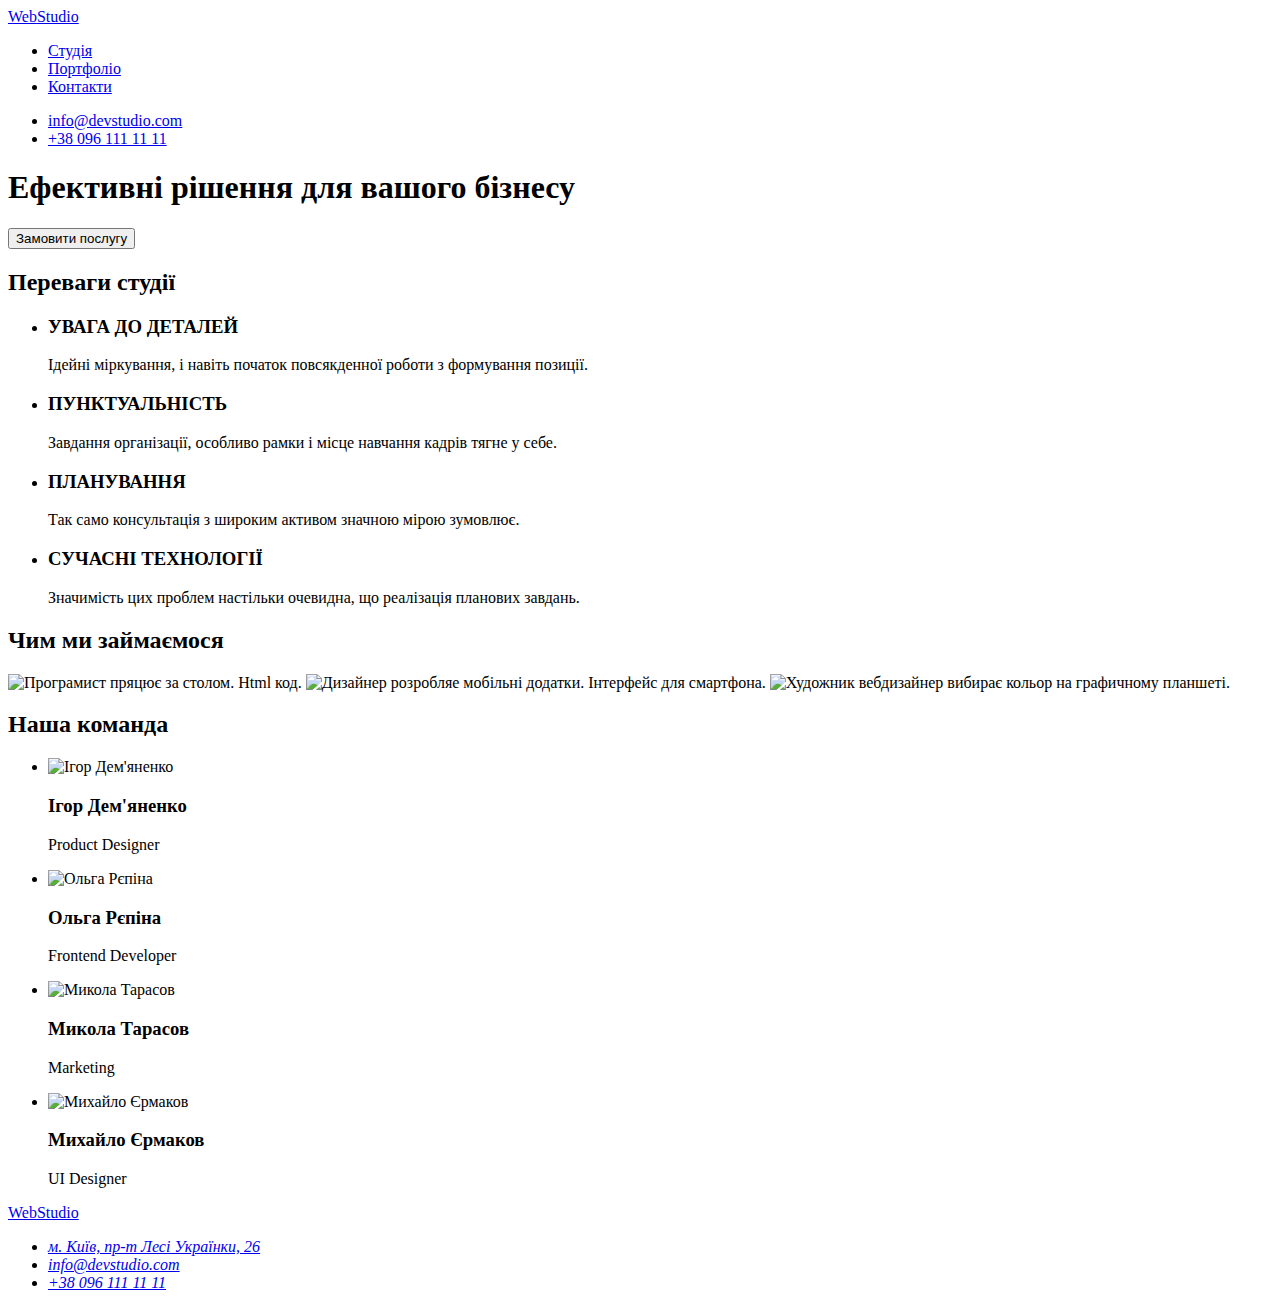
==== index.html @ 7701a3ee "добавлено линк підключення preconnect" ====
<!DOCTYPE html>
<html lang="uk">
  <head>
    <meta charset="UTF-8" />
    <meta http-equiv="X-UA-Compatible" content="IE=edge" />
    <meta name="viewport" content="width=device-width, initial-scale=1.0" />
    <title>Студія</title>
    <link rel="preconnect" href="https://fonts.gstatic.com" />
    <link
      href="https://fonts.googleapis.com/css2?family=Raleway:wght@700&family=Roboto:wght@400;500;700;900&display=swap"
      rel="stylesheet"
    />
    <link rel="stylesheet" href="./css/styles.css" />
  </head>

  <body>
    <header class="top-line">
      <nav>
        <a class="logo-link" href="./index.html"
          ><span class="logo">Web</span>Studio</a
        >
        <ul class="site-nav list">
          <li><a class="connect current" href="./index.html">Студія</a></li>
          <li><a class="connect" href="./portfolio.html">Портфоліо</a></li>
          <li><a class="connect" href="#">Контакти</a></li>
        </ul>
      </nav>
      <ul class="contact list">
        <li>
          <a class="connect" href="mailto:info@devstudio.com"
            >info@devstudio.com</a
          >
        </li>
        <li><a class="connect" href="tel:+380961111111">+38 096 111 11 11</a></li>
      </ul>
    </header>
    <main>
      <section class="hero">
        <h1 class="hero-title">Ефективні рішення для вашого бізнесу</h1>
        <button class="button-hero" type="button">Замовити послугу</button>
      </section>
      <section>
        <!--Приховати наступний заголовок в CSS-->
        <h2 class="section-title visually-hidden">Переваги студії</h2>
        <ul class="list">
          <li>
            <h3 class="section-subtitle">УВАГА ДО ДЕТАЛЕЙ</h3>
            <p class="post-text">
              Ідейні міркування, i навіть початок повсякденної роботи з
              формування позиції.
            </p>
          </li>

          <li>
            <h3 class="section-subtitle">ПУНКТУАЛЬНІСТЬ</h3>
            <p class="post-text">
              Завдання організації, особливо рамки і місце навчання кадрів тягне
              у себе.
            </p>
          </li>
          <li>
            <h3 class="section-subtitle">ПЛАНУВАННЯ</h3>
            <p class="post-text">
              Так само консультація з широким активом значною мірою зумовлює.
            </p>
          </li>
          <li>
            <h3 class="section-subtitle">СУЧАСНІ ТЕХНОЛОГІЇ</h3>
            <p class="post-text">
              Значимість цих проблем настільки очевидна, що реалізація планових
              завдань.
            </p>
          </li>
        </ul>
      </section>
      <section>
        <h2 class="section-title">Чим ми займаємося</h2>
        <img
          src="./images/img-1.jpg"
          alt="Програмист пряцює за столом. Нtml код."
          width="370"
          height="294"
        />
        <img
          src="./images/img-2.jpg"
          alt="Дизайнер розробляе мобільні додатки. Інтерфейс для смартфона."
          width="370"
          height="294"
        />
        <img
          src="./images/img-3.jpg"
          alt="Художник вебдизайнер вибирає кольор на графичному планшеті."
          width="370"
          height="294"
        />
      </section>
      <section class="section-team">
        <h2 class="section-title">Наша команда</h2>
        <ul class="list">
          <li>
            <img
              src="./images/img-4.jpg"
              alt="Ігор Дем'яненко"
              width="270"
              height="260"
            />
            <h3 class="section-subtitle">Ігор Дем'яненко</h3>
            <p class="desc-text" lang="en">Product Designer</p>
          </li>
          <li>
            <img
              src="./images/img-5.jpg"
              alt="Ольга Рєпіна"
              width="270"
              height="260"
            />
            <h3 class="section-subtitle">Ольга Рєпіна</h3>
            <p class="desc-text" lang="en">Frontend Developer</p>
          </li>
          <li>
            <img
              src="./images/img-6.jpg"
              alt="Микола Тарасов"
              width="270"
              height="260"
            />
            <h3 class="section-subtitle">Микола Тарасов</h3>
            <p class="desc-text" lang="en">Marketing</p>
          </li>
          <li>
            <img
              src="./images/img-7.jpg"
              alt="Михайло Єрмаков"
              width="270"
              height="260"
            />
            <h3 class="section-subtitle">Михайло Єрмаков</h3>
            <p class="desc-text" lang="en">UI Designer</p>
          </li>
        </ul>
      </section>
    </main>
    <footer class="page-footer">
      <a class="logo-link logo-footer" href="./index.html"
        ><span class="logo">Web</span>Studio</a
      >
      <address>
        <ul class="list">
          <li>
            <a
              class="connect reach"
              href="https://goo.gl/maps/CPtrU1FHBa2aNyZL9"
              target="_blank"
              rel="noopener noreferrer nofollow"
              >м. Київ, пр-т Лесі Українки, 26</a
            >
          </li>
          <li>
            <a class="connect contact-address" href="mailto:info@devstudio.com"
              >info@devstudio.com</a
            >
          </li>
          <li>
            <a class="connect contact-address" href="tel:+380961111111"
              >+38 096 111 11 11</a
            >
          </li>
        </ul>
      </address>
    </footer>
  </body>
</html>
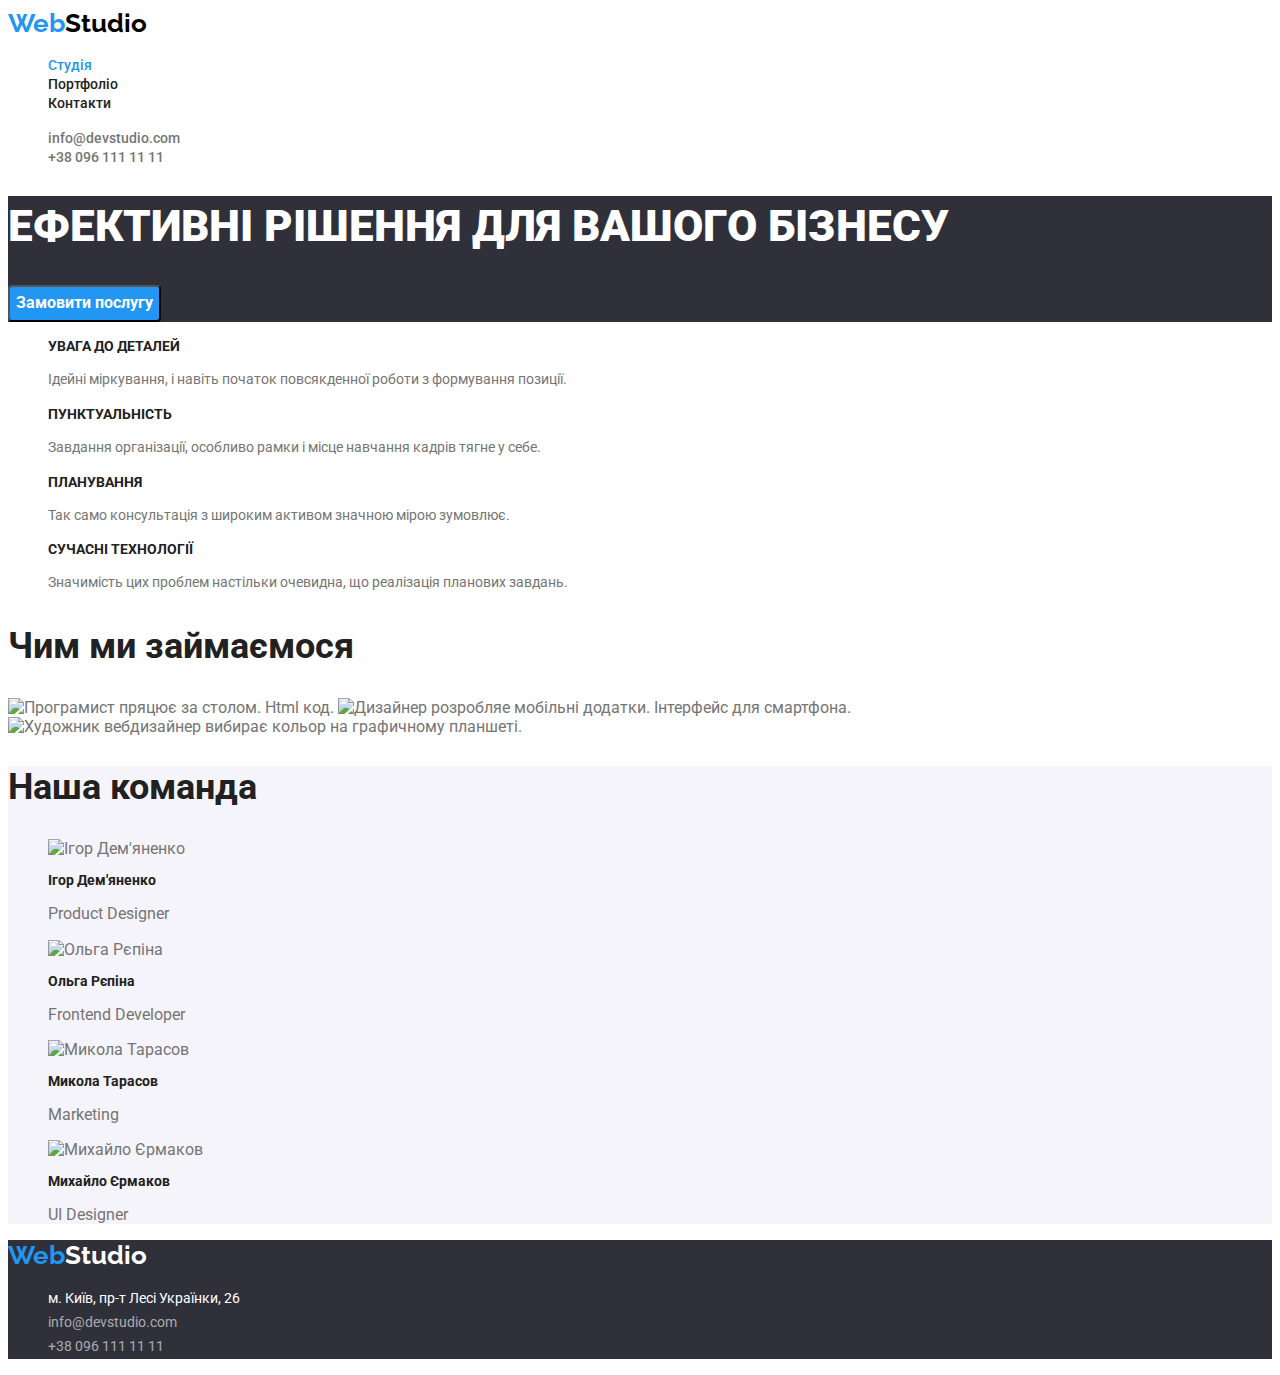
==== commit 17a99efd: "добавляе оптимізацію через root" ====
--- a/index.html
+++ b/index.html
@@ -5,20 +5,21 @@
     <meta http-equiv="X-UA-Compatible" content="IE=edge" />
     <meta name="viewport" content="width=device-width, initial-scale=1.0" />
     <title>Студія</title>
-    <link rel="preconnect" href="https://fonts.gstatic.com" />
+     <!-- fonts -->
+    <link rel="preconnect" href="https://fonts.googleapis.com" />
+    <link rel="preconnect" href="https://fonts.gstatic.com" crossorigin />
     <link
       href="https://fonts.googleapis.com/css2?family=Raleway:wght@700&family=Roboto:wght@400;500;700;900&display=swap"
       rel="stylesheet"
     />
+    <!-- styles -->
     <link rel="stylesheet" href="./css/styles.css" />
   </head>
 
   <body>
     <header class="top-line">
       <nav>
-        <a class="logo-link" href="./index.html"
-          ><span class="logo">Web</span>Studio</a
-        >
+        <a class="logo-link" href="./index.html"><span class="logo">Web</span>Studio</a>
         <ul class="site-nav list">
           <li><a class="connect current" href="./index.html">Студія</a></li>
           <li><a class="connect" href="./portfolio.html">Портфоліо</a></li>
@@ -27,9 +28,7 @@
       </nav>
       <ul class="contact list">
         <li>
-          <a class="connect" href="mailto:info@devstudio.com"
-            >info@devstudio.com</a
-          >
+          <a class="connect" href="mailto:info@devstudio.com">info@devstudio.com</a>
         </li>
         <li><a class="connect" href="tel:+380961111111">+38 096 111 11 11</a></li>
       </ul>
@@ -37,7 +36,7 @@
     <main>
       <section class="hero">
         <h1 class="hero-title">Ефективні рішення для вашого бізнесу</h1>
-        <button class="button-hero" type="button">Замовити послугу</button>
+        <button class="button button-hero" type="button">Замовити послугу</button>
       </section>
       <section>
         <!--Приховати наступний заголовок в CSS-->
@@ -46,29 +45,26 @@
           <li>
             <h3 class="section-subtitle">УВАГА ДО ДЕТАЛЕЙ</h3>
             <p class="post-text">
-              Ідейні міркування, i навіть початок повсякденної роботи з
-              формування позиції.
+              Ідейні міркування, i навіть початок повсякденної роботи з формування позиції.
             </p>
           </li>
 
           <li>
             <h3 class="section-subtitle">ПУНКТУАЛЬНІСТЬ</h3>
             <p class="post-text">
-              Завдання організації, особливо рамки і місце навчання кадрів тягне
-              у себе.
+              Завдання організації, особливо рамки і місце навчання кадрів тягне у себе.
             </p>
           </li>
+
           <li>
             <h3 class="section-subtitle">ПЛАНУВАННЯ</h3>
-            <p class="post-text">
-              Так само консультація з широким активом значною мірою зумовлює.
-            </p>
+            <p class="post-text">Так само консультація з широким активом значною мірою зумовлює.</p>
           </li>
+
           <li>
             <h3 class="section-subtitle">СУЧАСНІ ТЕХНОЛОГІЇ</h3>
             <p class="post-text">
-              Значимість цих проблем настільки очевидна, що реалізація планових
-              завдань.
+              Значимість цих проблем настільки очевидна, що реалізація планових завдань.
             </p>
           </li>
         </ul>
@@ -98,42 +94,22 @@
         <h2 class="section-title">Наша команда</h2>
         <ul class="list">
           <li>
-            <img
-              src="./images/img-4.jpg"
-              alt="Ігор Дем'яненко"
-              width="270"
-              height="260"
-            />
+            <img src="./images/img-4.jpg" alt="Ігор Дем'яненко" width="270" height="260" />
             <h3 class="section-subtitle">Ігор Дем'яненко</h3>
             <p class="desc-text" lang="en">Product Designer</p>
           </li>
           <li>
-            <img
-              src="./images/img-5.jpg"
-              alt="Ольга Рєпіна"
-              width="270"
-              height="260"
-            />
+            <img src="./images/img-5.jpg" alt="Ольга Рєпіна" width="270" height="260" />
             <h3 class="section-subtitle">Ольга Рєпіна</h3>
             <p class="desc-text" lang="en">Frontend Developer</p>
           </li>
           <li>
-            <img
-              src="./images/img-6.jpg"
-              alt="Микола Тарасов"
-              width="270"
-              height="260"
-            />
+            <img src="./images/img-6.jpg" alt="Микола Тарасов" width="270" height="260" />
             <h3 class="section-subtitle">Микола Тарасов</h3>
             <p class="desc-text" lang="en">Marketing</p>
           </li>
           <li>
-            <img
-              src="./images/img-7.jpg"
-              alt="Михайло Єрмаков"
-              width="270"
-              height="260"
-            />
+            <img src="./images/img-7.jpg" alt="Михайло Єрмаков" width="270" height="260" />
             <h3 class="section-subtitle">Михайло Єрмаков</h3>
             <p class="desc-text" lang="en">UI Designer</p>
           </li>
@@ -141,9 +117,7 @@
       </section>
     </main>
     <footer class="page-footer">
-      <a class="logo-link logo-footer" href="./index.html"
-        ><span class="logo">Web</span>Studio</a
-      >
+      <a class="logo-link logo-footer" href="./index.html"><span class="logo">Web</span>Studio</a>
       <address>
         <ul class="list">
           <li>
@@ -161,9 +135,7 @@
             >
           </li>
           <li>
-            <a class="connect contact-address" href="tel:+380961111111"
-              >+38 096 111 11 11</a
-            >
+            <a class="connect contact-address" href="tel:+380961111111">+38 096 111 11 11</a>
           </li>
         </ul>
       </address>
--- a/css/styles.css
+++ b/css/styles.css
@@ -0,0 +1,214 @@
+:root {
+  /* шрифти */
+  --font-family-primary: "Roboto", sans-serif;
+  --font-weight-more: 700;
+  --font-weight-less: 500;
+  --font-size-more: 16px;
+  --font-size-less: 14px;
+  /* колор */
+  --color-primary: #757575;
+  --color-secondary: #212121;
+  --color-brand: #2f303a;
+  --color-accent: #2196f3;
+  --top-line-bg: #ffffff;
+  --color-background: #ffffff;
+  --color-background-light: #f5f4fa;
+  --color-logo: #000000;
+  --color-logo-footer: #ffffff;
+  --color-hero: #ffffff;
+  --color-white: #ffffff;
+  --color-activ-btn: #188ce8;
+}
+
+/* спадкодавець */
+body {
+  background-color: var(--color-background);
+  color: var(--color-primary);
+  font-family: var(--font-family-primary);
+}
+/* скидання властивості стилей */
+.list {
+  list-style: none;
+}
+
+.connect {
+  text-decoration: none;
+}
+
+.button {
+  font-family: inherit;
+  cursor: pointer;
+  font-size: var(--font-size);
+}
+
+/* heder */
+.top-line {
+  background-color: var(--top-line-bg);
+}
+
+/*logo*/
+.logo {
+  color: var(--color-accent);
+}
+
+.logo-link {
+  font-family: "Raleway", sans-serif;
+  font-weight: var(--font-weight-more);
+  font-size: 26px;
+  line-height: 1.2;
+  text-decoration: none;
+  color: var(--color-logo);
+}
+
+/* Site nav*/
+.site-nav .connect {
+  font-weight: var(--font-weight-less);
+  font-size: var(--font-size-less);
+  line-height: 1.143;
+  color: var(--color-secondary);
+}
+
+.site-nav .connect:hover,
+.site-nav .connect:focus {
+  color: var(--color-accent);
+}
+.site-nav .connect.current {
+  color: var(--color-accent);
+}
+
+/*contact*/
+.contact .connect {
+  font-weight: var(--font-weight-less);
+  font-size: var(--font-size-less);
+  line-height: 1.143;
+  color: var(--color-primary);
+}
+
+.contact .connect:hover,
+.contact .connect:focus {
+  color: var(--color-accent);
+}
+
+/* hero */
+.hero {
+  background-color: var(--color-brand);
+}
+.hero-title {
+  font-weight: 900;
+  font-size: 44px;
+  line-height: 1.364;
+  text-transform: uppercase;
+  color: var(--color-hero);
+}
+.button-hero {
+  font-weight: var(--font-weight-more);
+  line-height: 1.9;
+  color: var(--color-white);
+  background-color: var(--color-accent);
+  border-radius: 4px;
+}
+
+.button-hero:hover,
+.button-hero:focus {
+  background-color: var(--color-activ-btn);
+}
+
+.section-title {
+  font-weight: var(--font-weight-more);
+  font-size: 36px;
+  line-height: 1.2;
+  color: var(--color-secondary);
+}
+
+.visually-hidden {
+  position: absolute;
+  width: 1px;
+  height: 1px;
+  margin: -1px;
+  padding: 0;
+  overflow: hidden;
+  border: 0;
+  clip: rect(0 0 0 0);
+}
+
+.section-subtitle {
+  font-weight: var(--font-weight-more);
+  font-size: var(--font-size-less);
+  line-height: 1.143;
+  color: var(--color-secondary);
+}
+
+.post-text {
+  font-size: var(--font-size-less);
+  line-height: 1.714;
+}
+.section-team {
+  background-color: var(--color-background-light);
+}
+.desc-text {
+  font-size: var(--font-size-more);
+  line-height: 1.2;
+}
+
+/* futer */
+.page-footer {
+  background-color: var(--color-brand);
+}
+/* logo */
+.logo-footer {
+  color: var(--color-logo-footer);
+}
+/* address */
+
+.reach {
+  font-style: normal;
+  font-weight: inherit;
+  font-size: var(--font-size-less);
+  line-height: 1.714;
+  color: var(--color-white);
+}
+.reach:hover,
+.reach:focus {
+  color: var(--color-accent);
+}
+
+.contact-address {
+  font-style: normal;
+  font-weight: inherit;
+  font-size: var(--font-size-less);
+  line-height: 1.714;
+  color: rgba(255, 255, 255, 0.6);
+}
+.contact-address:hover,
+.contact-address:focus {
+  color: var(--color-accent);
+}
+
+/* porfolio */
+.button-filter {
+  font-weight: var(--font-weight-less);
+  line-height: 1.625;
+  color: var(--color-secondary);
+  background: var(--color-background-light);
+}
+
+.button-filter:hover,
+.button-filter:focus {
+  background-color: var(--color-accent);
+  color: var(--color-white);
+}
+.button-filter:active {
+  background-color: var(--color-activ-btn);
+}
+
+.box-subtitle {
+  font-weight: var(--font-weight-more);
+  font-size: 18px;
+  line-height: 2;
+  color: var(--color-secondary);
+}
+.dest {
+  font-size: var(--font-size-more);
+  line-height: 1.9;
+  color: var(--color-primary);
+}
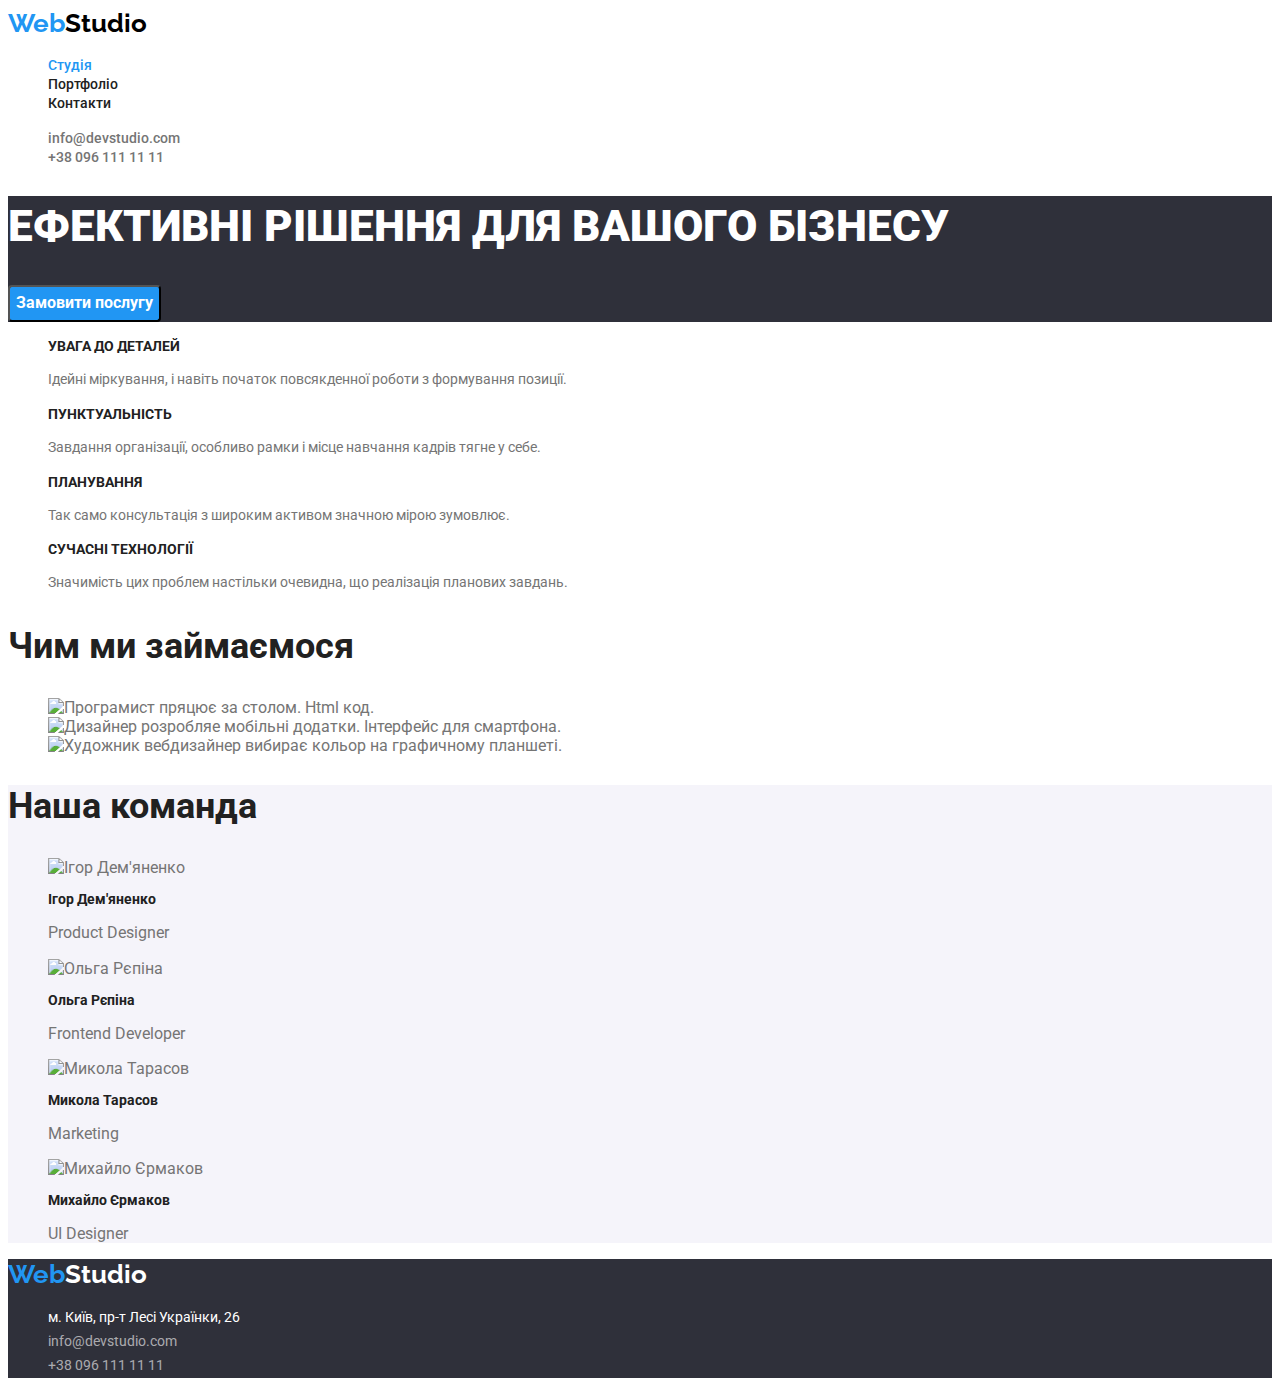
==== commit 20f04ffe: "добавляе кольор в root" ====
--- a/index.html
+++ b/index.html
@@ -5,7 +5,7 @@
     <meta http-equiv="X-UA-Compatible" content="IE=edge" />
     <meta name="viewport" content="width=device-width, initial-scale=1.0" />
     <title>Студія</title>
-     <!-- fonts -->
+    <!-- fonts -->
     <link rel="preconnect" href="https://fonts.googleapis.com" />
     <link rel="preconnect" href="https://fonts.gstatic.com" crossorigin />
     <link
@@ -71,25 +71,34 @@
       </section>
       <section>
         <h2 class="section-title">Чим ми займаємося</h2>
-        <img
-          src="./images/img-1.jpg"
-          alt="Програмист пряцює за столом. Нtml код."
-          width="370"
-          height="294"
-        />
-        <img
-          src="./images/img-2.jpg"
-          alt="Дизайнер розробляе мобільні додатки. Інтерфейс для смартфона."
-          width="370"
-          height="294"
-        />
-        <img
-          src="./images/img-3.jpg"
-          alt="Художник вебдизайнер вибирає кольор на графичному планшеті."
-          width="370"
-          height="294"
-        />
+        <ul class="list">
+          <li>
+            <img
+              src="./images/img-1.jpg"
+              alt="Програмист пряцює за столом. Нtml код."
+              width="370"
+              height="294"
+            />
+          </li>
+          <li>
+            <img
+              src="./images/img-2.jpg"
+              alt="Дизайнер розробляе мобільні додатки. Інтерфейс для смартфона."
+              width="370"
+              height="294"
+            />
+          </li>
+          <li>
+            <img
+              src="./images/img-3.jpg"
+              alt="Художник вебдизайнер вибирає кольор на графичному планшеті."
+              width="370"
+              height="294"
+            />
+          </li>
+        </ul>
       </section>
+      
       <section class="section-team">
         <h2 class="section-title">Наша команда</h2>
         <ul class="list">
--- a/css/styles.css
+++ b/css/styles.css
@@ -18,6 +18,7 @@
   --color-hero: #ffffff;
   --color-white: #ffffff;
   --color-activ-btn: #188ce8;
+  --color-contact-tooter: rgba(255, 255, 255, 0.6);
 }
 
 /* спадкодавець */
@@ -177,7 +178,7 @@
   font-weight: inherit;
   font-size: var(--font-size-less);
   line-height: 1.714;
-  color: rgba(255, 255, 255, 0.6);
+  color: var(--color-contact-tooter);
 }
 .contact-address:hover,
 .contact-address:focus {
